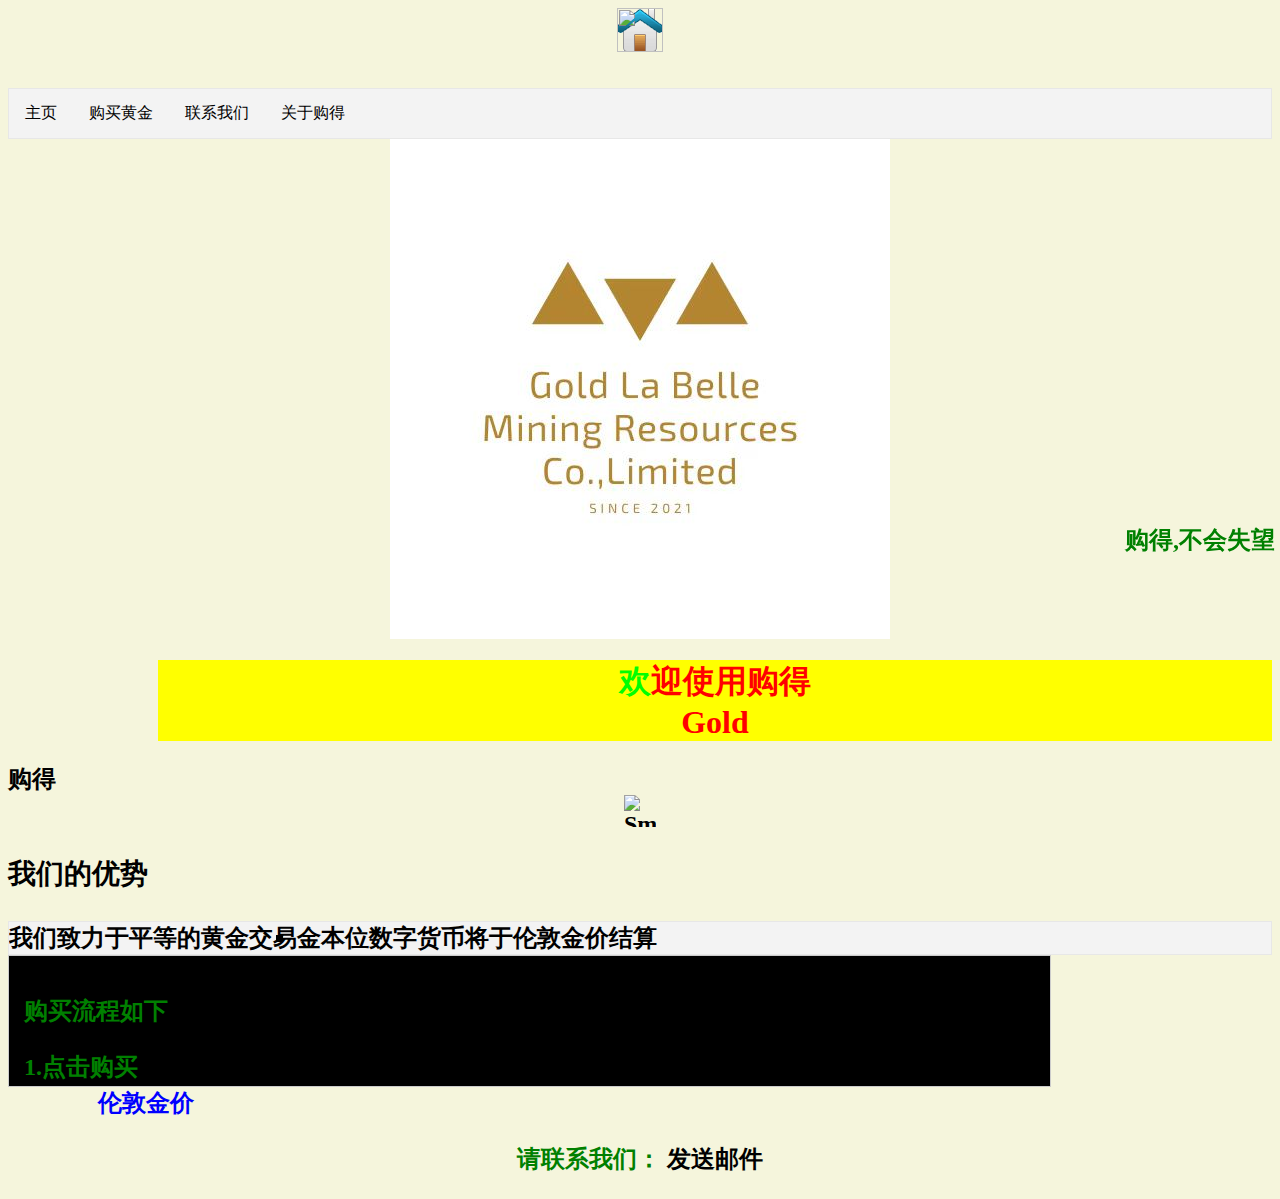
==== index.html @ e540995c "初始文件" ====
<!DOCTYPE html>
<html>
<head>
<meta charset="utf-8">
<title>购得 Gold</title>
<style>
	@media print
	{
	    p.test {font-family:times,serif;font-size:10px;}
	}
	img.home {
		width: 46px;
		height: 44px;
		background: url(img_navsprites.gif) 0 0;
	}

	img.next {
		width: 43px;
		height: 44px;
		background: url(img_navsprites.gif) -91px 0;
	}
	ul {
	    list-style-type: none;
	    margin: 0;
	    padding: 0;
	    overflow: hidden;
	    border: 1px solid #e7e7e7;
	    background-color: #f3f3f3;
	}
	
	li {
	    float: left;
	}
	
	li a {
	    display: block;
	    color: #666;
	    text-align: center;
	    padding: 14px 16px;
	    text-decoration: none;
	}
	
	li a:hover:not(.active) {
	    background-color: #ddd;
	}
	
	li a.active {
	    color: white;
	    background-color: #4CAF50;
	}
	/* 鼠标移动到选项上修改背景颜色 */
	li a:hover {
	    background-color: #555;
	    color: white;
	}
	h1:first-letter{
		color:#00FF00;
	}
	h1 {color:red;}
	p {color:green;}
	body
	{	background-color: beige;}
	.email_send{text-align: center;}
	a {text-decoration: none;}
	h1.uppercase {text-transform:uppercasefont-family:Arial,Helvetica,sans-serif;;
	}
	a:link {color:#000000;}      /* 未访问链接*/
	a:visited {color:#00FF00;}  /* 已访问链接 */
	a:hover {color:#FF00FF;}  /* 鼠标移动到链接上 */
	a:active {color:#0000FF;}  /* 鼠标点击时 */
	ul.a {list-style-type:square;}
	h1.hidden {visibility:hidden;}
	p.pos_fixed
	{
	position:fixed;
		top:500px;
		right:5px;
	}
	#overflowTest {
	    background: #000000;
	    color: white;
	    padding: 15px;
	    width: 80%;
	    height: 100px;
	    overflow: scroll;
	    border: 1px solid #ccc;
	}

	img{
		display: block;
		margin: 0 auto;
	}
</style>

</head>
<body>
	<img class="home" src="/images/img_trans.gif"><br><br>

	
	<ul>
	<li><a href="#home">主页</a></li>
	<li><a href="#news">购买黄金</a></li>
	<li><a href="#contact">联系我们</a></li>
	<li><a href="#about">关于购得</a></li>
	</ul>
	
	<a  href="http://www.runoob.com/html/html-tutorial.html">
	<img border="0" src="./logo.jpeg" alt="购得" width="500" height="500"></a></p>

    <h1 class="uppercase"style="margin-left:150px;background-color:yellow;text-align:center;">欢迎使用购得 </br>Gold</h1>
	
	
	<h2>购得
	<a href="about.html">
	<img src="gold.jpg" alt="Smiley face" width="32" height="32" </h2>
	
	<h3>我们的优势</h3>
	
    <ul class="a">
		<li>我们致力于平等的黄金交易</li>
	<li>金本位数字货币将于伦敦金价结算</li></ul>

	<div id="overflowTest">
		<p>购买流程如下</p>
		<p>1.点击购买</p>
		<p>2.查看金价</p>
		<p>3.确认订单</p>
		<p>4.发起支付</p>
		<p>5.等待支付结果</p>
		<p>6.完成支付</p>
	</div>
	
	
	
	<a href="https://gold.usd-cny.com/huangjin_meiyuan.htm" target="_blank"style="color:blue;margin-left:90px;">伦敦金价</a>
	<p class="email_send">
	请联系我们：
	<a href="mailto:wwwwendell638@gmail.com?tab=rm&ogbl#inbox?Subject=你好 购得" target="_top"style="text-decoration:none;">
	发送邮件</a>
	</p>
	<p class = "pos_fixed">购得,不会失望</p>

</body>
</html>


<!--目前学习进度
尺寸
https://www.runoob.com/css/css-dimension.html
-->
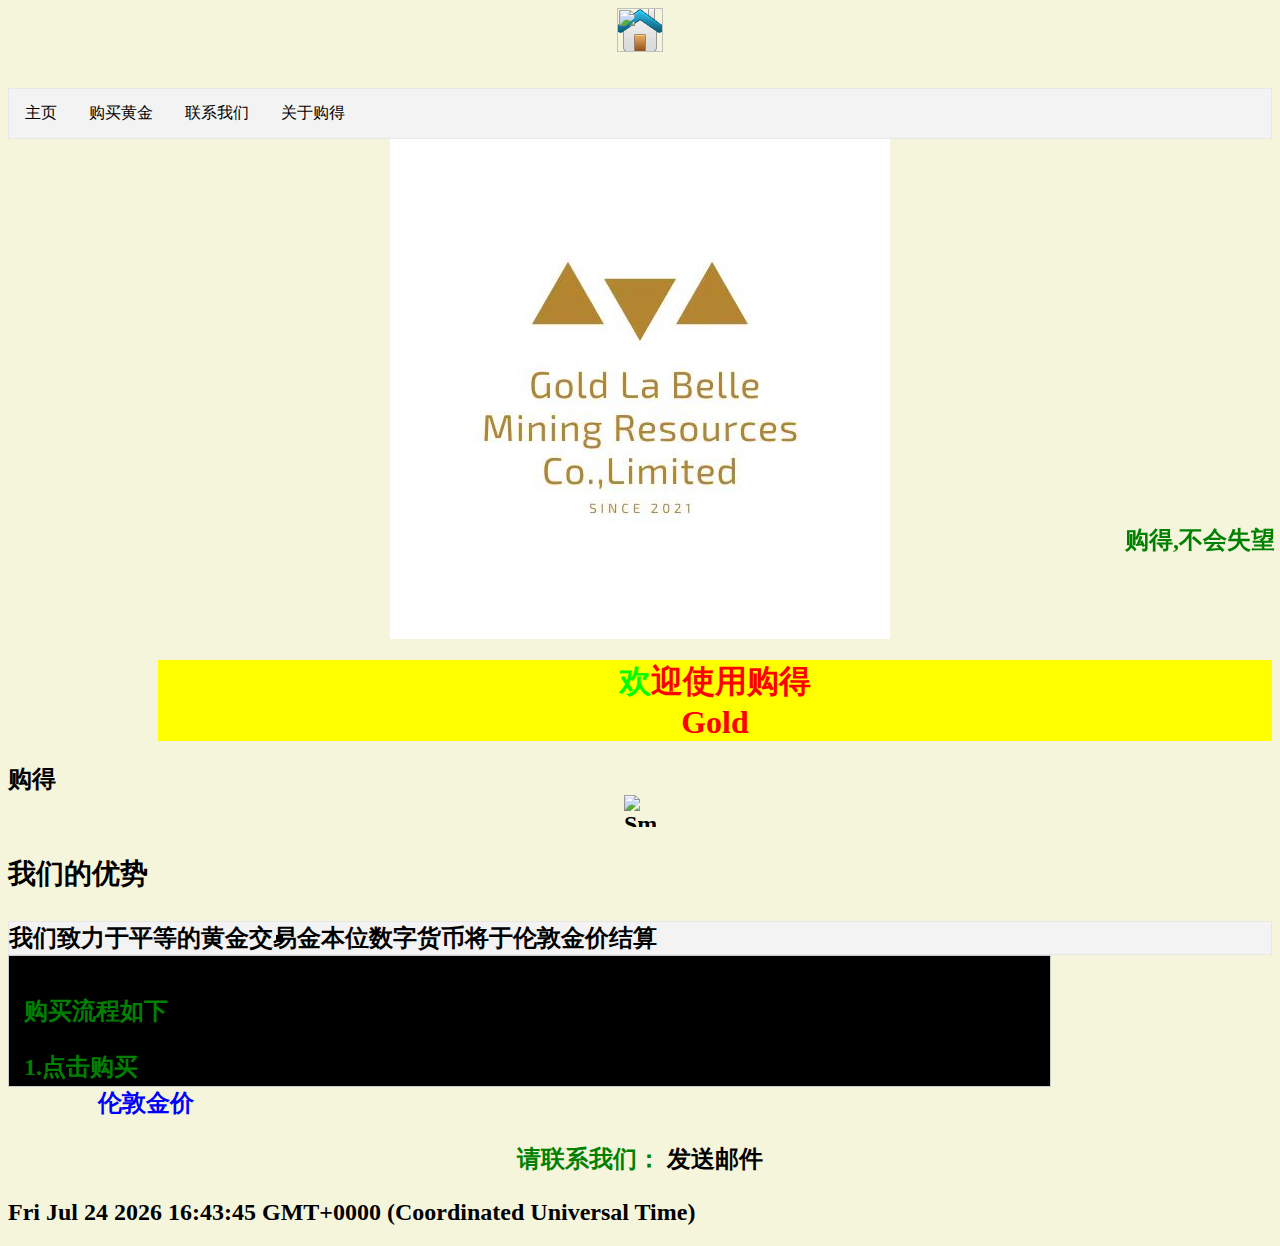
==== commit b40b648a: "加入大量变量练习" ====
--- a/index.html
+++ b/index.html
@@ -139,7 +139,9 @@
 	发送邮件</a>
 	</p>
 	<p class = "pos_fixed">购得,不会失望</p>
-
+	<script>
+		document.write(Date());
+	</script>
 </body>
 </html>
 
